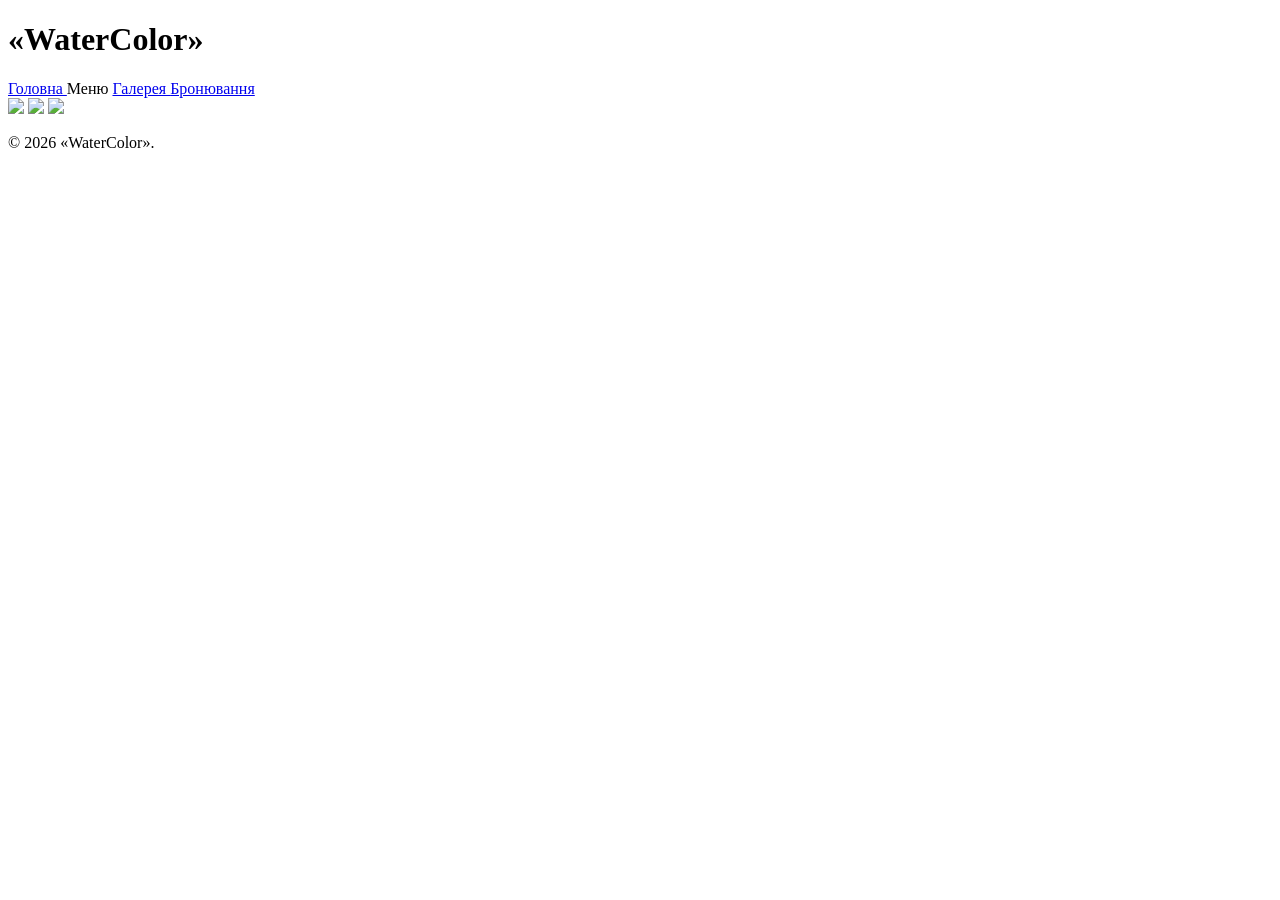
==== gallery.html @ 3e966e6a "Create gallery.html" ====
<!DOCTYPE html>
<html lang="en">
<head>
    <meta charset="UTF-8">
    <meta name="viewport" content="width=device-width, initial-scale=1.0">
    <link rel="stylesheet" href="style.css">
    <title>Document</title>
</head>
<header>
<div class="bg2"></div>
<div class="header">
<h1>«WaterColor»</h1>
<div class="menu">
    <a class="menu-element" href="index.html">Головна </a>
    <a class="menu-element">Меню </a>
    <a class="menu-element" href="gallery.html">Галерея </a>
    <a class="menu-element" href="reg.html">Бронювання </a>
    
</div>
</header>
<body>
<img class="gallery"src="https://images.unsplash.com/photo-1650435489945-96b2b19b943b?q=80&w=1170&auto=format&fit=crop&ixlib=rb-4.1.0&ixid=M3wxMjA3fDB8MHxwaG90by1wYWdlfHx8fGVufDB8fHx8fA%3D%3D">
<img class="gallery"src="https://images.unsplash.com/photo-1736381563680-03d7ad197ed4?q=80&w=770&auto=format&fit=crop&ixlib=rb-4.1.0&ixid=M3wxMjA3fDB8MHxwaG90by1wYWdlfHx8fGVufDB8fHx8fA%3D%3D">
<img class="gallery"src="https://images.unsplash.com/photo-1736381734216-74bc8644d3ef?q=80&w=809&auto=format&fit=crop&ixlib=rb-4.1.0&ixid=M3wxMjA3fDB8MHxwaG90by1wYWdlfHx8fGVufDB8fHx8fA%3D%3D">
</body>
<footer>
<p class="idk_rights">© 2026 «WaterColor».</p>
</footer>
</html>
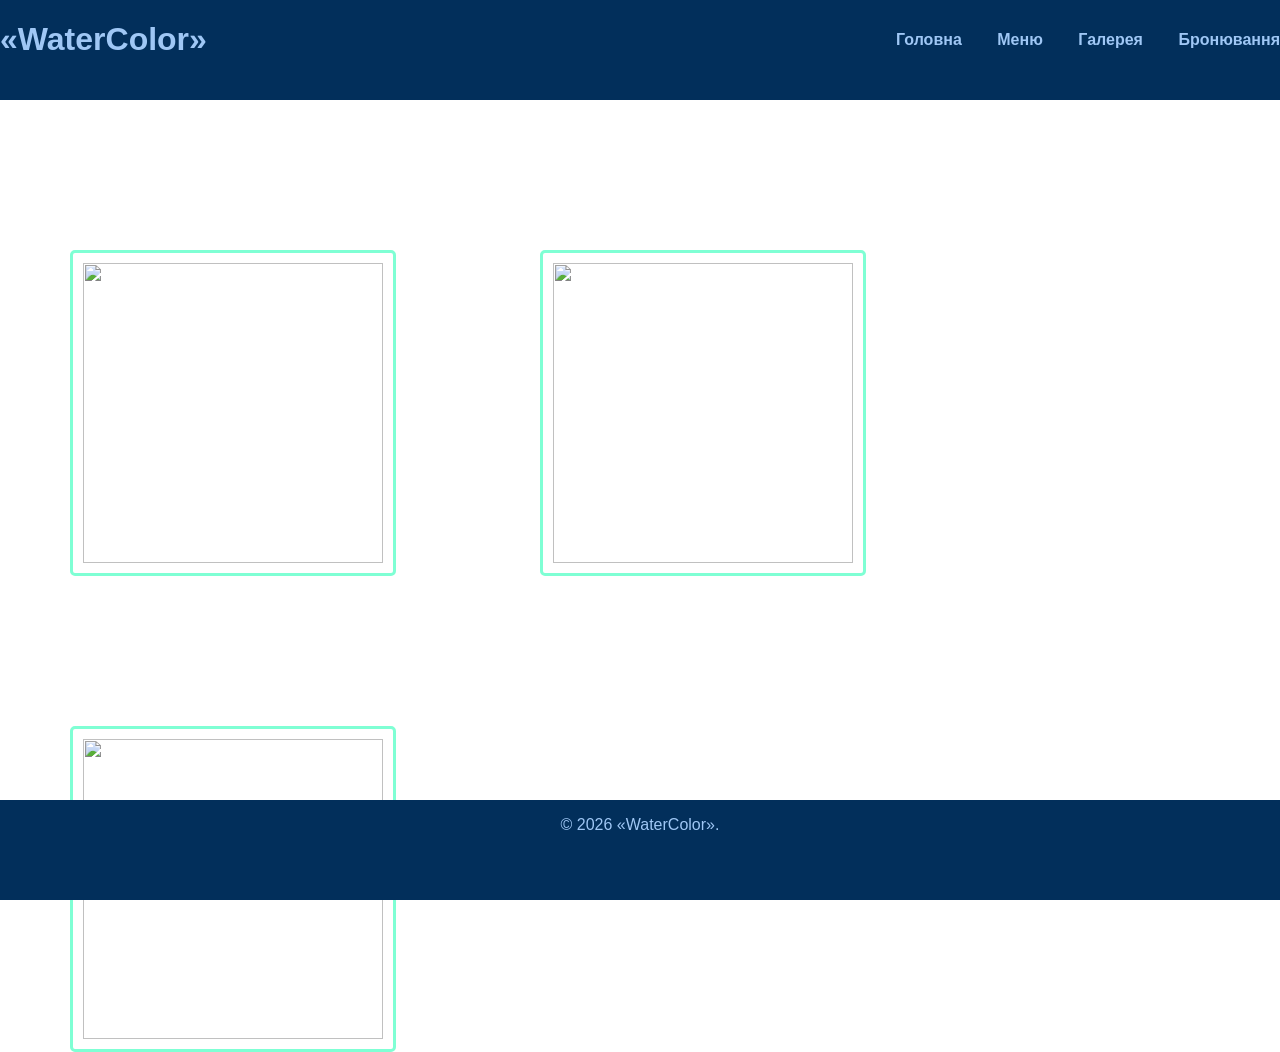
==== commit d371a820: "Add files via upload" ====
--- a/gallery.html
+++ b/gallery.html
@@ -1,29 +1,29 @@
-<!DOCTYPE html>
-<html lang="en">
-<head>
-    <meta charset="UTF-8">
-    <meta name="viewport" content="width=device-width, initial-scale=1.0">
-    <link rel="stylesheet" href="style.css">
-    <title>Document</title>
-</head>
-<header>
-<div class="bg2"></div>
-<div class="header">
-<h1>«WaterColor»</h1>
-<div class="menu">
-    <a class="menu-element" href="index.html">Головна </a>
-    <a class="menu-element">Меню </a>
-    <a class="menu-element" href="gallery.html">Галерея </a>
-    <a class="menu-element" href="reg.html">Бронювання </a>
-    
-</div>
-</header>
-<body>
-<img class="gallery"src="https://images.unsplash.com/photo-1650435489945-96b2b19b943b?q=80&w=1170&auto=format&fit=crop&ixlib=rb-4.1.0&ixid=M3wxMjA3fDB8MHxwaG90by1wYWdlfHx8fGVufDB8fHx8fA%3D%3D">
-<img class="gallery"src="https://images.unsplash.com/photo-1736381563680-03d7ad197ed4?q=80&w=770&auto=format&fit=crop&ixlib=rb-4.1.0&ixid=M3wxMjA3fDB8MHxwaG90by1wYWdlfHx8fGVufDB8fHx8fA%3D%3D">
-<img class="gallery"src="https://images.unsplash.com/photo-1736381734216-74bc8644d3ef?q=80&w=809&auto=format&fit=crop&ixlib=rb-4.1.0&ixid=M3wxMjA3fDB8MHxwaG90by1wYWdlfHx8fGVufDB8fHx8fA%3D%3D">
-</body>
-<footer>
-<p class="idk_rights">© 2026 «WaterColor».</p>
-</footer>
-</html>
+<!DOCTYPE html>
+<html lang="en">
+<head>
+    <meta charset="UTF-8">
+    <meta name="viewport" content="width=device-width, initial-scale=1.0">
+    <link rel="stylesheet" href="style.css">
+    <title>Document</title>
+</head>
+<header>
+<div class="bg2"></div>
+<div class="header">
+<h1>«WaterColor»</h1>
+<div class="menu">
+    <a class="menu-element" href="index.html">Головна </a>
+    <a class="menu-element">Меню </a>
+    <a class="menu-element" href="gallery.html">Галерея </a>
+    <a class="menu-element" href="reg.html">Бронювання </a>
+    
+</div>
+</header>
+<body>
+<img class="gallery"src="https://images.unsplash.com/photo-1650435489945-96b2b19b943b?q=80&w=1170&auto=format&fit=crop&ixlib=rb-4.1.0&ixid=M3wxMjA3fDB8MHxwaG90by1wYWdlfHx8fGVufDB8fHx8fA%3D%3D">
+<img class="gallery"src="https://images.unsplash.com/photo-1736381563680-03d7ad197ed4?q=80&w=770&auto=format&fit=crop&ixlib=rb-4.1.0&ixid=M3wxMjA3fDB8MHxwaG90by1wYWdlfHx8fGVufDB8fHx8fA%3D%3D">
+<img class="gallery"src="https://images.unsplash.com/photo-1736381734216-74bc8644d3ef?q=80&w=809&auto=format&fit=crop&ixlib=rb-4.1.0&ixid=M3wxMjA3fDB8MHxwaG90by1wYWdlfHx8fGVufDB8fHx8fA%3D%3D">
+</body>
+<footer>
+<p class="idk_rights">© 2026 «WaterColor».</p>
+</footer>
+</html>
--- a/style.css
+++ b/style.css
@@ -0,0 +1,185 @@
+@import url('https://fonts.googleapis.com');
+.header{
+display:flex;
+justify-content: space-between;
+align-items: center;
+  font-family: 'Russo One', sans-serif;
+  color: rgba(159, 199, 245, 1);
+}
+header{
+
+height: 100px;
+width: 100%;
+background-color:rgba(2, 47, 91, 1) ;
+
+}
+.menu{
+color: rgba(159, 199, 245, 1);
+display: flex;
+width: 30%;
+justify-content: space-between;
+  font-family: 'Russo One', sans-serif;
+}
+.Taste{
+color: rgba(219, 234, 255, 1);
+left: 38%;
+top: 40%;
+  font-family: 'Russo One', sans-serif;
+
+}
+.Taste2{
+
+color: rgba(219, 234, 255, 1);
+left: 37%;
+top: 45%;
+  font-family: 'Russo One', sans-serif;
+}
+button{
+  font-family: 'Russo One', sans-serif;
+background-color:  rgba(159, 199, 245, 1);
+left: 47%;
+top: 55%;;
+padding: 15px;
+border-width: 0px;
+border-radius: 10px;
+
+}
+body{
+
+background-image: url(https://images.pexels.com/photos/1456291/pexels-photo-1456291.jpeg?_gl=1*1tf30ph*_ga*MTc1MjQyNjI2MS4xNzczNzY3Nzcw*_ga_8JE65Q40S6*czE3NzM3Njc3NjkkbzEkZzEkdDE3NzM3Njc3NzIkajU3JGwwJGgw);
+background-size: 100%;
+width: 100%;
+height: 100%;
+margin: 0px;
+}
+.idk_rights{
+color:rgba(159, 199, 245, 1);
+font-family: 'Russo One', sans-serif;
+text-align: center;
+
+}
+.gallery{
+
+border: 3px solid;
+border-color: aquamarine;
+border-radius: 5px;
+padding: 10px;
+width: 300px;
+height: 300px;
+margin-left: 70px;
+margin-right: 70px;
+margin-top: 150px;
+}
+.reg_form{
+border-radius: 10px;
+border: 3px solid;
+border-color: linear-gradient(127deg,rgba(0, 0, 255, 1) 0%, rgba(0, 0, 0, 1) 100%);
+height: 400px;
+width: 350px;
+background-color:rgba(159, 199, 245, 1) ;
+margin: 5% auto;
+}
+.menu-element{
+
+  display:flex;
+  color: rgba(159, 199, 245, 1);
+  gap: 10px;
+  z-index: 100;
+  text-decoration: none;
+  font-family: 'Russo One', sans-serif;
+  font-weight: bolder;
+
+}
+input{
+
+width: 300px;
+padding-bottom: 12px;
+padding-top: 12px;
+border-radius: 25px;
+border: 1px solid #ccc;
+outline: none;
+font-size: 16px;
+}
+label{
+
+display: block;
+margin-bottom: 5px;
+font-weight: bold;
+
+}
+.input2{
+
+width: 300px;
+padding-bottom: 12px;
+padding-top: 12px;
+border-radius: 25px;
+border: 1px solid #ccc;
+outline: none;
+font-size: 16px;
+}
+.submit{
+
+  font-family: 'Russo One', sans-serif;
+background-color:  rgba(109, 139, 255, 1);
+left: 47%;
+top: 55%;;
+padding: 45px;
+border-width: 0px;
+border-radius: 10px;
+z-index: 100;
+}
+footer{
+position:fixed;
+bottom: 0px;
+left:0px;
+  z-index: 100;
+height: 100px;
+width: 100%;
+background-color:rgba(2, 47, 91, 1) ;
+
+}
+main{
+
+padding-top:5%;
+
+}
+main div{
+
+font-family: 'Russo One', sans-serif;
+color: rgba(219, 234, 255, 1);
+display: flex;
+flex-direction: column;
+justify-content: center;
+align-items: center;
+width: 50%;
+margin: 0 auto;
+border-radius:7px;
+background-image: linear-gradient(rgba(0, 0, 0, 0.4), rgba(0, 0, 0, 0.4))
+}
+form{
+
+display: flex;
+flex-direction: column;
+align-items: center;
+justify-content: center;
+padding-top: 45px;
+gap: 20px;
+
+}
+form div{
+
+display: flex;
+flex-direction: column;
+gap: 5px;
+
+}
+form label{
+
+grid-column-start: 1;
+
+}
+form input{
+
+grid-column-start: 2;
+
+}
